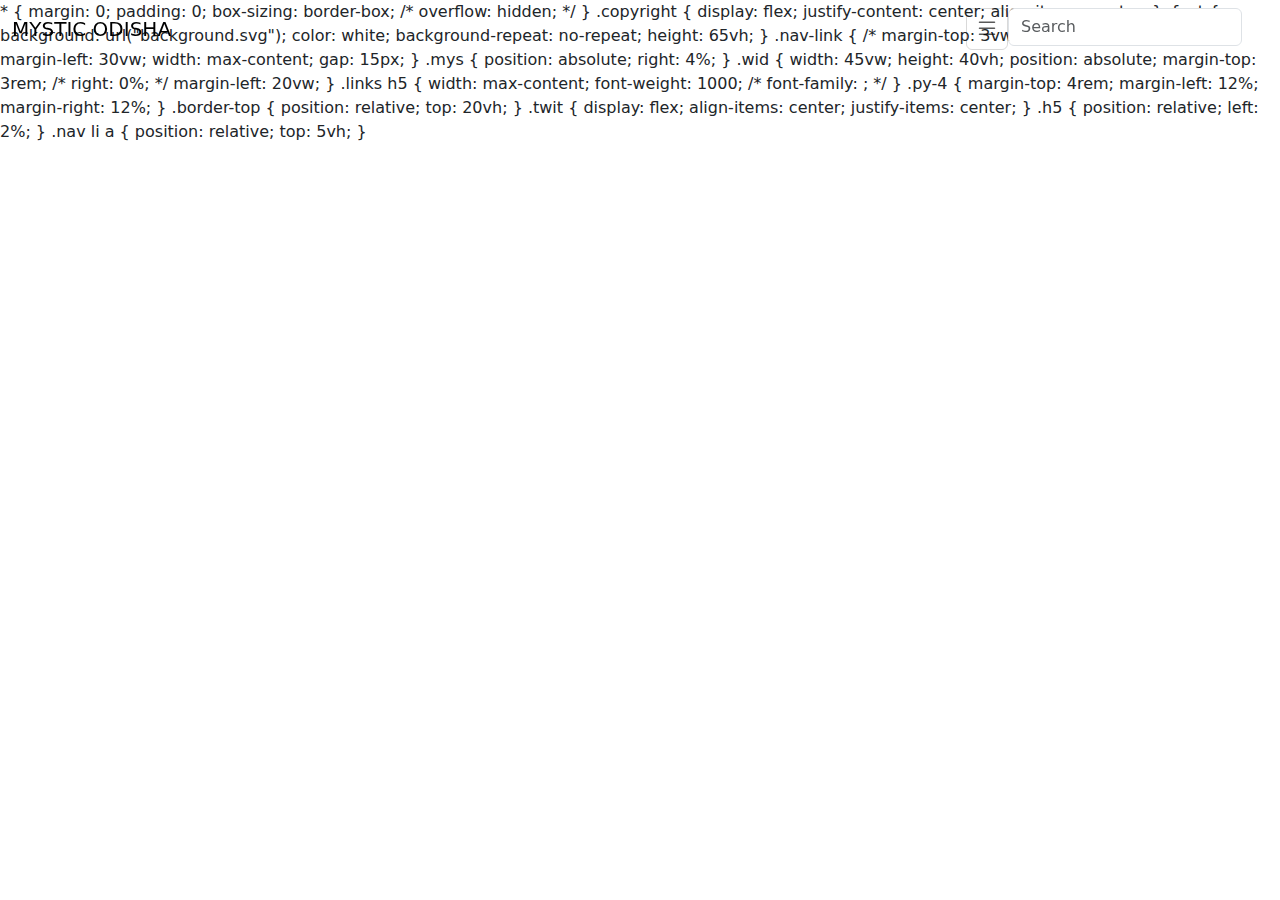
==== html/index.html @ 24d57b08 "modified files" ====
<!doctype html>
<html lang="en">

<head>
  <meta charset="utf-8">
  <meta name="viewport" content="width=device-width, initial-scale=1">
  <title>Bootstrap demo</title>
  <link href="https://cdn.jsdelivr.net/npm/bootstrap@5.3.3/dist/css/bootstrap.min.css" rel="stylesheet"
    integrity="sha384-QWTKZyjpPEjISv5WaRU9OFeRpok6YctnYmDr5pNlyT2bRjXh0JMhjY6hW+ALEwIH" crossorigin="anonymous">
  <link rel="stylesheet" href="./style.css">
</head>

<body class="body">
  <!-- navigation -->
  <div class="navigation fixed-top">
    <nav class="navbar">
      <div class="container-fluid">
        <a class="navbar-brand">MYSTIC ODISHA</a>
        <form action="" method="" class="d-flex" role="search">
          <nav class="navbar2  bg-#000">
            <div>
              <button class="navbar-toggler p-2" type="button" data-bs-toggle="offcanvas" data-bs-target="#bdSidebar"
                aria-controls="bdSidebar" aria-label="Toggle docs navigation">
                <svg xmlns="http://www.w3.org/2000/svg" width="24" height="24" class="bi" fill="currentColor"
                  viewBox="0 0 16 16">
                  <path fill-rule="evenodd"
                    d="M2.5 11.5A.5.5 0 0 1 3 11h10a.5.5 0 0 1 0 1H3a.5.5 0 0 1-.5-.5zm0-4A.5.5 0 0 1 3 7h10a.5.5 0 0 1 0 1H3a.5.5 0 0 1-.5-.5zm0-4A.5.5 0 0 1 3 3h10a.5.5 0 0 1 0 1H3a.5.5 0 0 1-.5-.5z">
                  </path>
                </svg>
                <span class="d-none fs-6 pe-1">Browse</span>
              </button>
            </div>
          </nav>
          <div class="searchbar" me-2>
            <input class="form-control me-2" type="search" placeholder="Search" aria-label="Search">
          </div>
          <button class="btn" type="submit">
            <img class="searchlogo" src="./search.svg" alt="">
          </button>
          <div class="aclo">
            <img class="accountlogo" src="./account.png" alt="">
          </div>
        </form>
      </div>
    </nav>
  </div>

<!-- Css del -->
* {
  margin: 0;
  padding: 0;
  box-sizing: border-box;
  /* overflow: hidden; */
}
.copyright {
  display: flex;
  justify-content: center;
  align-items: center;
}

.foot {
  background: url("background.svg");
  color: white;
  background-repeat: no-repeat;
  height: 65vh;
}

.nav-link {
  /* margin-top: 3vw; */
  color: white !important;
  margin-left: 30vw;
  width: max-content;
  gap: 15px;
}

.mys {
  position: absolute;
  right: 4%;
}

.wid {
  width: 45vw;
  height: 40vh;
  position: absolute;
  margin-top: 3rem;
  /* right: 0%; */
  margin-left: 20vw;
}

.links h5 {
  width: max-content;
  font-weight: 1000;
  /* font-family: ; */
}

.py-4 {
  margin-top: 4rem;
  margin-left: 12%;
  margin-right: 12%;
}

.border-top {
  position: relative;
  top: 20vh;
}
.twit {
  display: flex;
  align-items: center;
  justify-items: center;
}
.h5 {
  position: relative;
  left: 2%;
}

.nav li a {
  position: relative;
  top: 5vh;
}


  <script src="https://cdn.jsdelivr.net/npm/bootstrap@5.3.3/dist/js/bootstrap.bundle.min.js"
    integrity="sha384-YvpcrYf0tY3lHB60NNkmXc5s9fDVZLESaAA55NDzOxhy9GkcIdslK1eN7N6jIeHz"
    crossorigin="anonymous"></script>
</body>

</html>
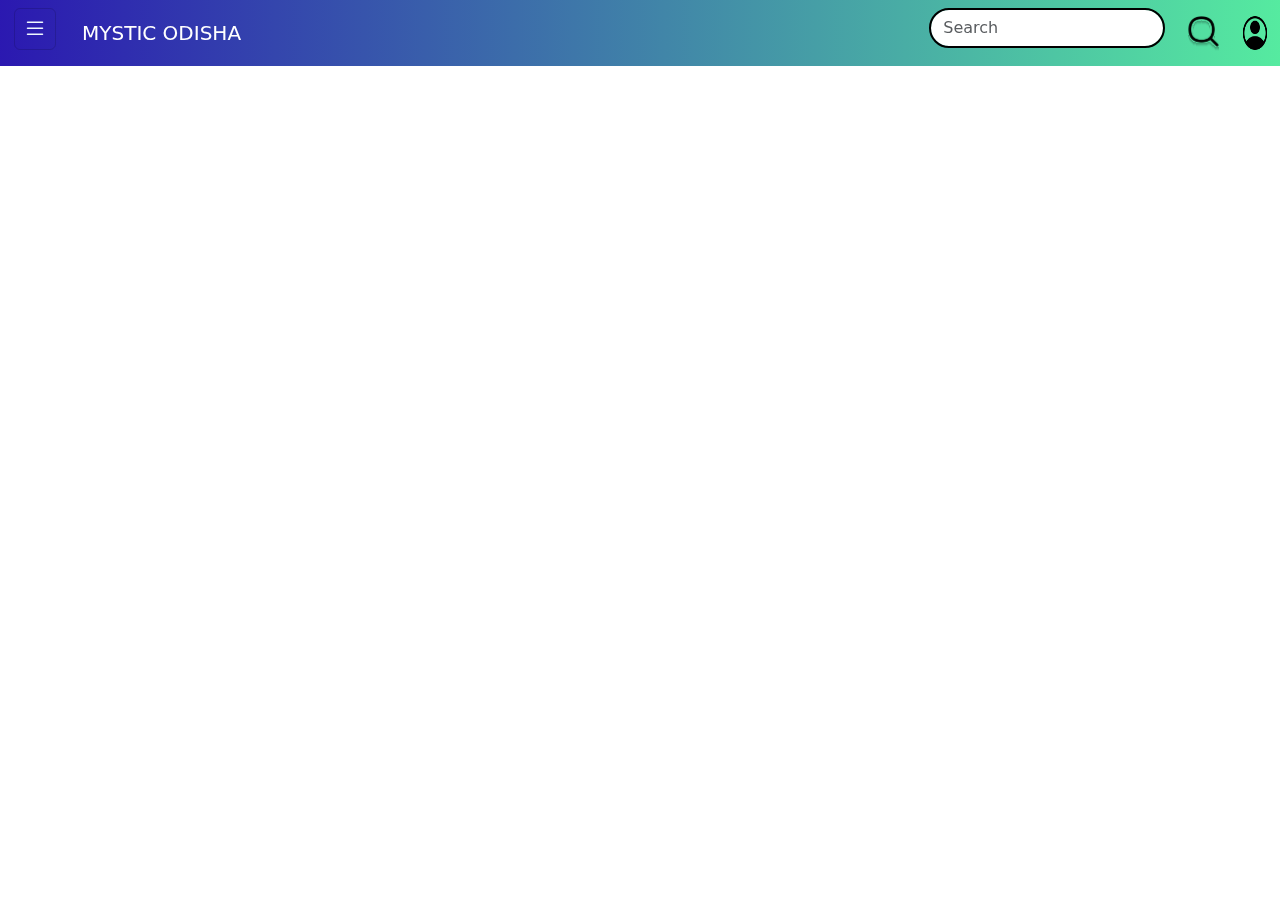
==== commit 00248edc: "Modified Files Restore" ====
--- a/html/index.html
+++ b/html/index.html
@@ -7,7 +7,7 @@
   <title>Bootstrap demo</title>
   <link href="https://cdn.jsdelivr.net/npm/bootstrap@5.3.3/dist/css/bootstrap.min.css" rel="stylesheet"
     integrity="sha384-QWTKZyjpPEjISv5WaRU9OFeRpok6YctnYmDr5pNlyT2bRjXh0JMhjY6hW+ALEwIH" crossorigin="anonymous">
-  <link rel="stylesheet" href="./style.css">
+  <link rel="stylesheet" href="../css/style.css">
 </head>
 
 <body class="body">
@@ -35,89 +35,15 @@
             <input class="form-control me-2" type="search" placeholder="Search" aria-label="Search">
           </div>
           <button class="btn" type="submit">
-            <img class="searchlogo" src="./search.svg" alt="">
+            <img class="searchlogo" src="../images/search.svg" alt="">
           </button>
           <div class="aclo">
-            <img class="accountlogo" src="./account.png" alt="">
+            <img class="accountlogo" src="../images/account.png" alt="">
           </div>
         </form>
       </div>
     </nav>
   </div>
-
-<!-- Css del -->
-* {
-  margin: 0;
-  padding: 0;
-  box-sizing: border-box;
-  /* overflow: hidden; */
-}
-.copyright {
-  display: flex;
-  justify-content: center;
-  align-items: center;
-}
-
-.foot {
-  background: url("background.svg");
-  color: white;
-  background-repeat: no-repeat;
-  height: 65vh;
-}
-
-.nav-link {
-  /* margin-top: 3vw; */
-  color: white !important;
-  margin-left: 30vw;
-  width: max-content;
-  gap: 15px;
-}
-
-.mys {
-  position: absolute;
-  right: 4%;
-}
-
-.wid {
-  width: 45vw;
-  height: 40vh;
-  position: absolute;
-  margin-top: 3rem;
-  /* right: 0%; */
-  margin-left: 20vw;
-}
-
-.links h5 {
-  width: max-content;
-  font-weight: 1000;
-  /* font-family: ; */
-}
-
-.py-4 {
-  margin-top: 4rem;
-  margin-left: 12%;
-  margin-right: 12%;
-}
-
-.border-top {
-  position: relative;
-  top: 20vh;
-}
-.twit {
-  display: flex;
-  align-items: center;
-  justify-items: center;
-}
-.h5 {
-  position: relative;
-  left: 2%;
-}
-
-.nav li a {
-  position: relative;
-  top: 5vh;
-}
-
 
   <script src="https://cdn.jsdelivr.net/npm/bootstrap@5.3.3/dist/js/bootstrap.bundle.min.js"
     integrity="sha384-YvpcrYf0tY3lHB60NNkmXc5s9fDVZLESaAA55NDzOxhy9GkcIdslK1eN7N6jIeHz"
--- a/css/style.css
+++ b/css/style.css
@@ -0,0 +1,53 @@
+/* .body{
+    background-color: black;
+} */
+.navbar2 {
+    position: absolute;
+    left: 4px;
+    margin-left: 10px;
+}
+.navbar-brand {
+    position: relative;
+    left: 70px;
+    color: white;
+}
+
+.navigation {
+
+   background: linear-gradient(90deg, rgba(36, 17, 174, 0.97) 0%, rgba(80, 234, 157, 0.97) 100%);
+    
+}
+
+.navbar-toggler {
+    color: aliceblue;
+}
+
+.searchlogo {
+    width: 4vw;
+    height: 4vh;
+    /* box-shadow: rgba(0, 0, 0, 0.24) 0px 3px 8px; */
+}
+.accountlogo{
+    width: 2vw;
+    height: 4vh;
+    
+}
+.aclo{
+    display: flex;
+    /* justify-content: center; */
+    align-items: center;
+}
+
+.form-control {
+    border: 2px solid rgb(0, 0, 0);
+    border-radius: 23px;
+  
+}
+.card1{
+    
+    display: flex;
+}
+.card2{
+    
+    display: flex;
+}